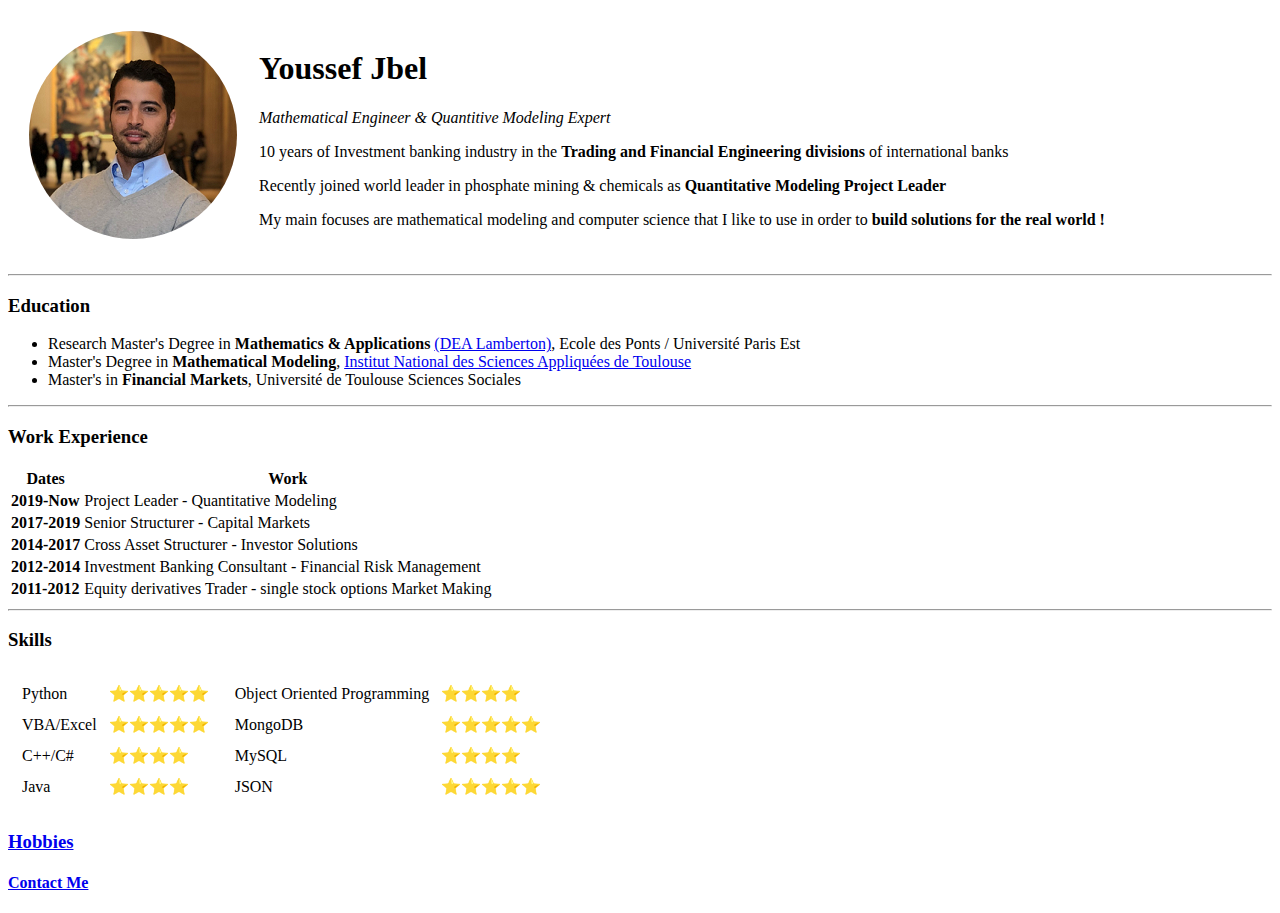
==== index.html @ 120ad270 "Add initial cv website files" ====
<!DOCTYPE html>
<html lang="en" dir="ltr">

<head>
  <meta charset="utf-8">
  <title>Youssef's Personal Site</title>
</head>

<body>
  <table cellspacing="20">
    <tr>
      <td>
        <img src="images\circle-cropped.png" alt="youssef profile picture">
      </td>
      <td>
        <h1><strong>Youssef Jbel</strong></h1>
        <p><em>Mathematical Engineer & Quantitive Modeling Expert</em></p>
        <p>10 years of Investment banking industry in the <strong>Trading and Financial Engineering divisions</strong> of international banks</p>
        <p>Recently joined world leader in phosphate mining & chemicals as <strong>Quantitative Modeling Project Leader</strong></p>

        <p>My main focuses are mathematical modeling and computer science that I like to use in order to <strong>build solutions for the real world !</strong></p>
      </td>
    </tr>
  </table>


  <hr>

  <h3>Education</h3>
  <ul>
    <li>Research Master's Degree in <strong>Mathematics & Applications</strong> <a href="http://ufr-math.univ-mlv.fr/sites/ufr-math.univ-mlv.fr/files/Plaquette-2019-2020.pdf">(DEA Lamberton)</a>, Ecole des Ponts / Université Paris Est</li>
    <li>Master's Degree in <strong>Mathematical Modeling</strong>, <a href="http://www.math.insa-toulouse.fr/fr/enseignement/formation-sous-statut-etudiant/programme.html">Institut National des Sciences Appliquées de Toulouse</a></li>
    <li>Master's in <strong>Financial Markets</strong>, Université de Toulouse Sciences Sociales</li>
  </ul>
  <hr>

  <h3>Work Experience</h3>
  <table>
    <thead>
      <tr>
        <th>Dates</th>
        <th>Work</th>
      </tr>
    </thead>
    <tbody>
      <tr>
        <td><strong>2019-Now</strong></td>
        <td>Project Leader - Quantitative Modeling </td>
      </tr>
      <tr>
        <td><strong>2017-2019</strong></td>
        <td>Senior Structurer - Capital Markets </td>
      </tr>
      <tr>
        <td><strong>2014-2017</strong></td>
        <td>Cross Asset Structurer - Investor Solutions</td>
      </tr>
      <tr>
        <td><strong>2012-2014</strong></td>
        <td>Investment Banking Consultant - Financial Risk Management</td>
      </tr>
      <tr>
        <td><strong>2011-2012</strong></td>
        <td>Equity derivatives Trader - single stock options Market Making</td>
      </tr>
    </tbody>
    <tfoot>
    </tfoot>
  </table>
  <hr>

  <h3>Skills</h3>
  <table>
    <tbody>
      <tr>

        <td>
          <!--Table 1-->
          <table cellspacing="10">
            <tbody>
              <tr>
                <td>Python</td>
                <td>⭐⭐⭐⭐⭐</td>
              </tr>
              <tr>
                <td>VBA/Excel</td>
                <td>⭐⭐⭐⭐⭐</td>
              </tr>
              <tr>
                <td>C++/C#</td>
                <td>⭐⭐⭐⭐</td>
              </tr>
              <tr>
                <td>Java</td>
                <td>⭐⭐⭐⭐</td>
              </tr>

            </tbody>
          </table>

        </td>

        <td>
          <!--Table 2-->
          <table cellspacing="10">
            <tbody>
              <tr>
                <td>Object Oriented Programming</td>
                <td>⭐⭐⭐⭐</td>
              </tr>
              <tr>
                <td>MongoDB</td>
                <td>⭐⭐⭐⭐⭐</td>
              </tr>
              <tr>
                <td>MySQL</td>
                <td>⭐⭐⭐⭐</td>
              </tr>
              <tr>
                <td>JSON</td>
                <td>⭐⭐⭐⭐⭐</td>
            </tbody>
          </table>
        </td>
      </tr>
      <tr>

      </tr>
    </tbody>
  </table>



  <a href="hobbies.html">
    <h3>Hobbies</h3>
  </a>
  <a href="contact.html">
    <h4>Contact Me</h4>
  </a>
</body>

</html>
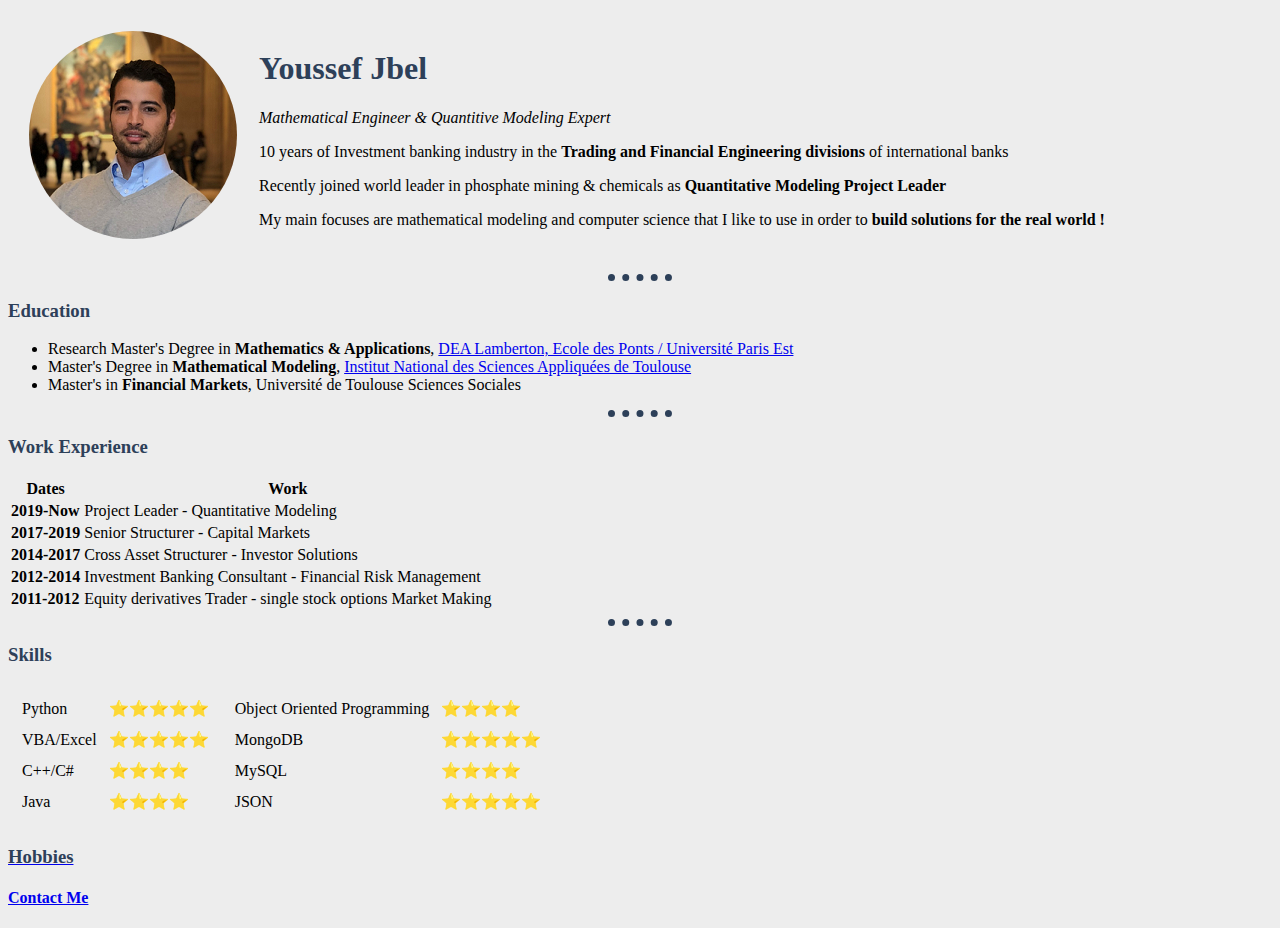
==== commit d2b3adb6: "with css" ====
--- a/index.html
+++ b/index.html
@@ -1,142 +1,144 @@
-<!DOCTYPE html>
-<html lang="en" dir="ltr">
-
-<head>
-  <meta charset="utf-8">
-  <title>Youssef's Personal Site</title>
-</head>
-
-<body>
-  <table cellspacing="20">
-    <tr>
-      <td>
-        <img src="images\circle-cropped.png" alt="youssef profile picture">
-      </td>
-      <td>
-        <h1><strong>Youssef Jbel</strong></h1>
-        <p><em>Mathematical Engineer & Quantitive Modeling Expert</em></p>
-        <p>10 years of Investment banking industry in the <strong>Trading and Financial Engineering divisions</strong> of international banks</p>
-        <p>Recently joined world leader in phosphate mining & chemicals as <strong>Quantitative Modeling Project Leader</strong></p>
-
-        <p>My main focuses are mathematical modeling and computer science that I like to use in order to <strong>build solutions for the real world !</strong></p>
-      </td>
-    </tr>
-  </table>
-
-
-  <hr>
-
-  <h3>Education</h3>
-  <ul>
-    <li>Research Master's Degree in <strong>Mathematics & Applications</strong> <a href="http://ufr-math.univ-mlv.fr/sites/ufr-math.univ-mlv.fr/files/Plaquette-2019-2020.pdf">(DEA Lamberton)</a>, Ecole des Ponts / Université Paris Est</li>
-    <li>Master's Degree in <strong>Mathematical Modeling</strong>, <a href="http://www.math.insa-toulouse.fr/fr/enseignement/formation-sous-statut-etudiant/programme.html">Institut National des Sciences Appliquées de Toulouse</a></li>
-    <li>Master's in <strong>Financial Markets</strong>, Université de Toulouse Sciences Sociales</li>
-  </ul>
-  <hr>
-
-  <h3>Work Experience</h3>
-  <table>
-    <thead>
-      <tr>
-        <th>Dates</th>
-        <th>Work</th>
-      </tr>
-    </thead>
-    <tbody>
-      <tr>
-        <td><strong>2019-Now</strong></td>
-        <td>Project Leader - Quantitative Modeling </td>
-      </tr>
-      <tr>
-        <td><strong>2017-2019</strong></td>
-        <td>Senior Structurer - Capital Markets </td>
-      </tr>
-      <tr>
-        <td><strong>2014-2017</strong></td>
-        <td>Cross Asset Structurer - Investor Solutions</td>
-      </tr>
-      <tr>
-        <td><strong>2012-2014</strong></td>
-        <td>Investment Banking Consultant - Financial Risk Management</td>
-      </tr>
-      <tr>
-        <td><strong>2011-2012</strong></td>
-        <td>Equity derivatives Trader - single stock options Market Making</td>
-      </tr>
-    </tbody>
-    <tfoot>
-    </tfoot>
-  </table>
-  <hr>
-
-  <h3>Skills</h3>
-  <table>
-    <tbody>
-      <tr>
-
-        <td>
-          <!--Table 1-->
-          <table cellspacing="10">
-            <tbody>
-              <tr>
-                <td>Python</td>
-                <td>⭐⭐⭐⭐⭐</td>
-              </tr>
-              <tr>
-                <td>VBA/Excel</td>
-                <td>⭐⭐⭐⭐⭐</td>
-              </tr>
-              <tr>
-                <td>C++/C#</td>
-                <td>⭐⭐⭐⭐</td>
-              </tr>
-              <tr>
-                <td>Java</td>
-                <td>⭐⭐⭐⭐</td>
-              </tr>
-
-            </tbody>
-          </table>
-
-        </td>
-
-        <td>
-          <!--Table 2-->
-          <table cellspacing="10">
-            <tbody>
-              <tr>
-                <td>Object Oriented Programming</td>
-                <td>⭐⭐⭐⭐</td>
-              </tr>
-              <tr>
-                <td>MongoDB</td>
-                <td>⭐⭐⭐⭐⭐</td>
-              </tr>
-              <tr>
-                <td>MySQL</td>
-                <td>⭐⭐⭐⭐</td>
-              </tr>
-              <tr>
-                <td>JSON</td>
-                <td>⭐⭐⭐⭐⭐</td>
-            </tbody>
-          </table>
-        </td>
-      </tr>
-      <tr>
-
-      </tr>
-    </tbody>
-  </table>
-
-
-
-  <a href="hobbies.html">
-    <h3>Hobbies</h3>
-  </a>
-  <a href="contact.html">
-    <h4>Contact Me</h4>
-  </a>
-</body>
-
-</html>
+<!DOCTYPE html>
+<html lang="en" dir="ltr">
+
+<head>
+  <meta charset="utf-8">
+  <title>Youssef's Personal Site</title>
+  <link rel="stylesheet" href="css/styles.css">
+
+</head>
+
+<body>
+  <table cellspacing="20">
+    <tr>
+      <td>
+        <img src="images\circle-cropped.png" alt="youssef profile picture">
+      </td>
+      <td>
+        <h1><strong>Youssef Jbel</strong></h1>
+        <p><em>Mathematical Engineer & Quantitive Modeling Expert</em></p>
+        <p>10 years of Investment banking industry in the <strong>Trading and Financial Engineering divisions</strong> of international banks</p>
+        <p>Recently joined world leader in phosphate mining & chemicals as <strong>Quantitative Modeling Project Leader</strong></p>
+
+        <p>My main focuses are mathematical modeling and computer science that I like to use in order to <strong>build solutions for the real world !</strong></p>
+      </td>
+    </tr>
+  </table>
+
+
+  <hr>
+
+  <h3>Education</h3>
+  <ul>
+    <li>Research Master's Degree in <strong>Mathematics & Applications</strong>, <a href="http://ufr-math.univ-mlv.fr/sites/ufr-math.univ-mlv.fr/files/Plaquette-2019-2020.pdf">DEA Lamberton, Ecole des Ponts / Université Paris Est</a></li>
+    <li>Master's Degree in <strong>Mathematical Modeling</strong>, <a href="http://www.math.insa-toulouse.fr/fr/enseignement/formation-sous-statut-etudiant/programme.html">Institut National des Sciences Appliquées de Toulouse</a></li>
+    <li>Master's in <strong>Financial Markets</strong>, Université de Toulouse Sciences Sociales</li>
+  </ul>
+  <hr>
+
+  <h3>Work Experience</h3>
+  <table>
+    <thead>
+      <tr>
+        <th>Dates</th>
+        <th>Work</th>
+      </tr>
+    </thead>
+    <tbody>
+      <tr>
+        <td><strong>2019-Now</strong></td>
+        <td>Project Leader - Quantitative Modeling </td>
+      </tr>
+      <tr>
+        <td><strong>2017-2019</strong></td>
+        <td>Senior Structurer - Capital Markets </td>
+      </tr>
+      <tr>
+        <td><strong>2014-2017</strong></td>
+        <td>Cross Asset Structurer - Investor Solutions</td>
+      </tr>
+      <tr>
+        <td><strong>2012-2014</strong></td>
+        <td>Investment Banking Consultant - Financial Risk Management</td>
+      </tr>
+      <tr>
+        <td><strong>2011-2012</strong></td>
+        <td>Equity derivatives Trader - single stock options Market Making</td>
+      </tr>
+    </tbody>
+    <tfoot>
+    </tfoot>
+  </table>
+  <hr>
+
+  <h3>Skills</h3>
+  <table>
+    <tbody>
+      <tr>
+
+        <td>
+          <!--Table 1-->
+          <table cellspacing="10">
+            <tbody>
+              <tr>
+                <td>Python</td>
+                <td>⭐⭐⭐⭐⭐</td>
+              </tr>
+              <tr>
+                <td>VBA/Excel</td>
+                <td>⭐⭐⭐⭐⭐</td>
+              </tr>
+              <tr>
+                <td>C++/C#</td>
+                <td>⭐⭐⭐⭐</td>
+              </tr>
+              <tr>
+                <td>Java</td>
+                <td>⭐⭐⭐⭐</td>
+              </tr>
+
+            </tbody>
+          </table>
+
+        </td>
+
+        <td>
+          <!--Table 2-->
+          <table cellspacing="10">
+            <tbody>
+              <tr>
+                <td>Object Oriented Programming</td>
+                <td>⭐⭐⭐⭐</td>
+              </tr>
+              <tr>
+                <td>MongoDB</td>
+                <td>⭐⭐⭐⭐⭐</td>
+              </tr>
+              <tr>
+                <td>MySQL</td>
+                <td>⭐⭐⭐⭐</td>
+              </tr>
+              <tr>
+                <td>JSON</td>
+                <td>⭐⭐⭐⭐⭐</td>
+            </tbody>
+          </table>
+        </td>
+      </tr>
+      <tr>
+
+      </tr>
+    </tbody>
+  </table>
+
+
+
+  <a href="hobbies.html">
+    <h3>Hobbies</h3>
+  </a>
+  <a href="contact.html">
+    <h4>Contact Me</h4>
+  </a>
+</body>
+
+</html>
--- a/css/styles.css
+++ b/css/styles.css
@@ -0,0 +1,16 @@
+body {
+  background-color: #ededed;
+}
+hr{
+  background-color: none;
+  border-style: dotted none none;
+  border-top-width: 7px;
+  border-top-color: #2d4059;
+  width: 5%;
+}
+h1{
+  color: #2d4059;
+}
+h3{
+  color:#2d4059;
+  }
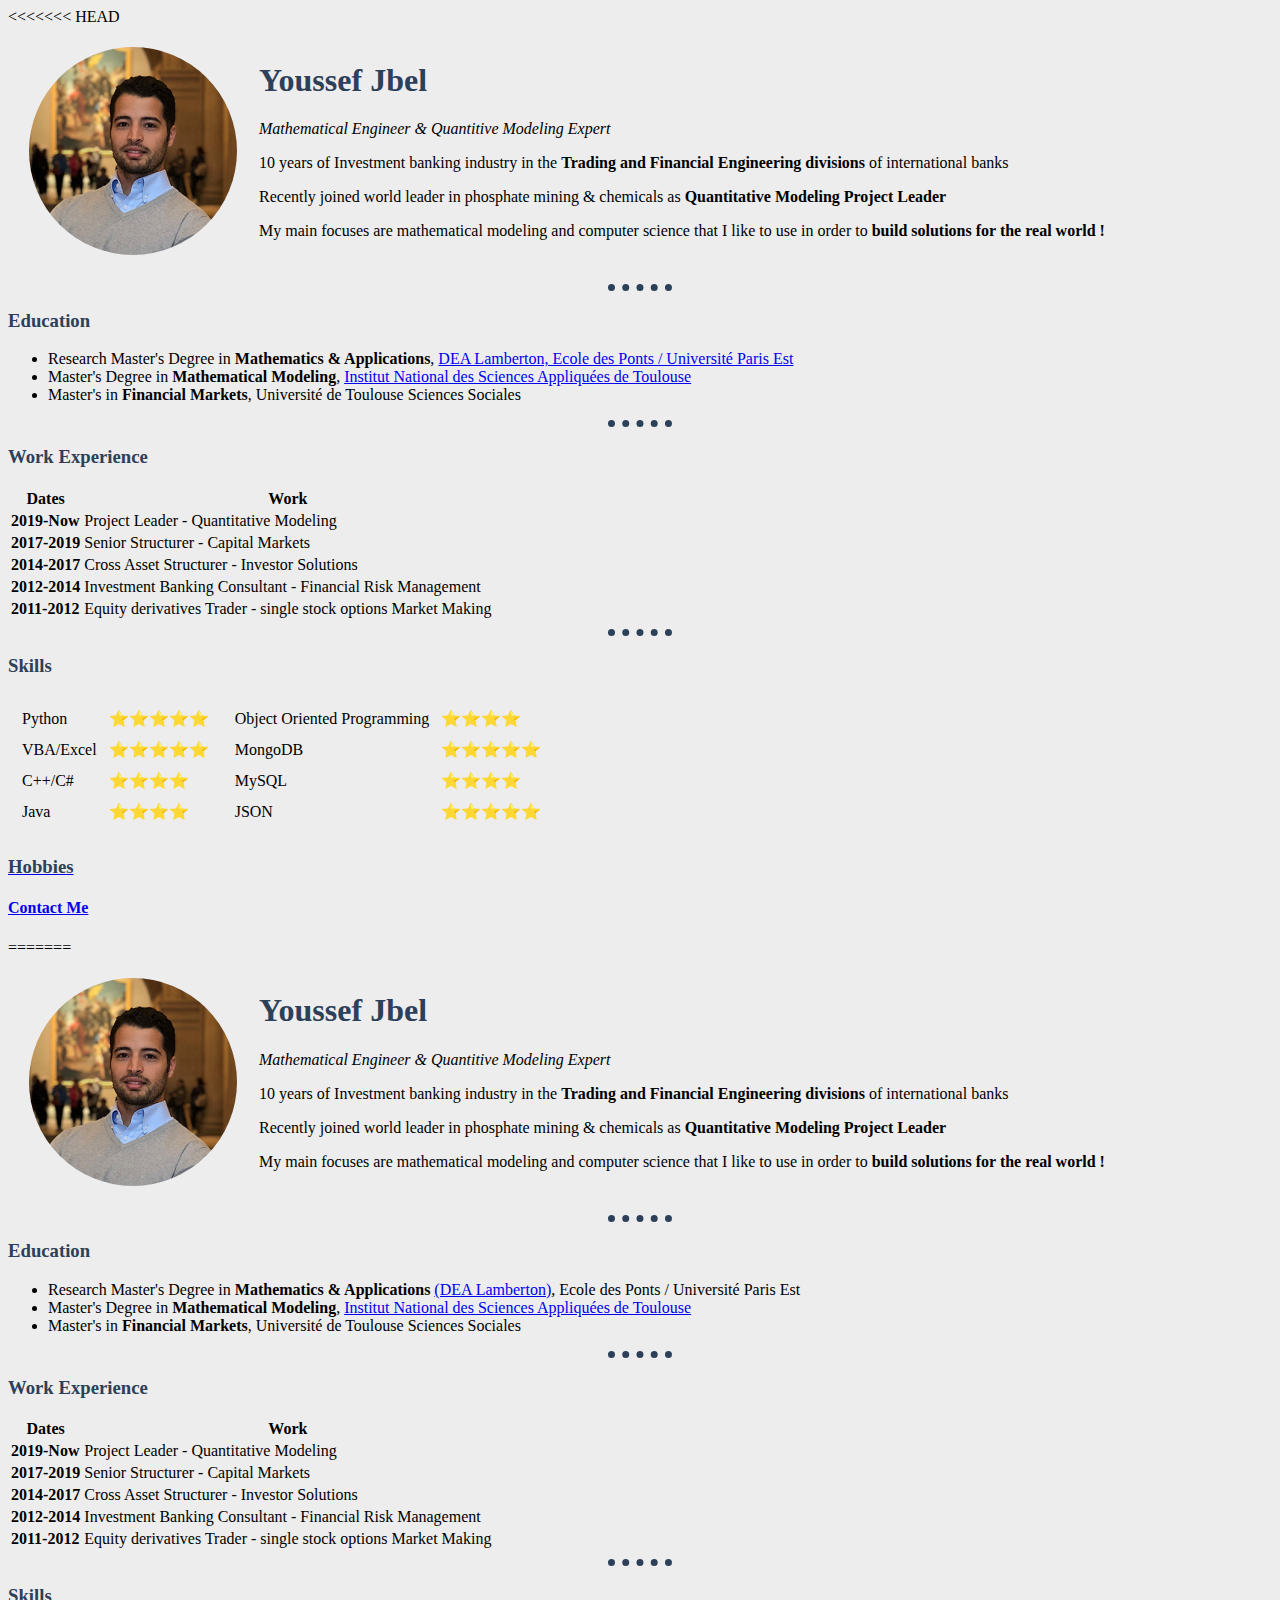
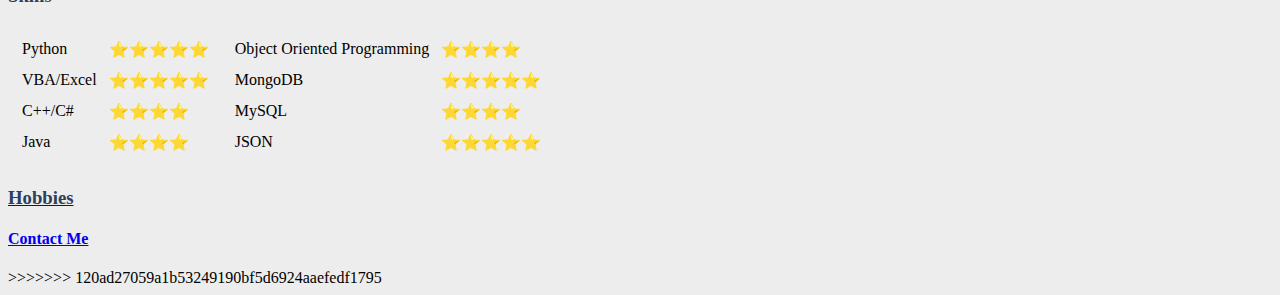
==== commit 2bdf898f: "merge" ====
--- a/index.html
+++ b/index.html
@@ -1,3 +1,4 @@
+<<<<<<< HEAD
 <!DOCTYPE html>
 <html lang="en" dir="ltr">
 
@@ -142,3 +143,147 @@
 </body>
 
 </html>
+=======
+<!DOCTYPE html>
+<html lang="en" dir="ltr">
+
+<head>
+  <meta charset="utf-8">
+  <title>Youssef's Personal Site</title>
+</head>
+
+<body>
+  <table cellspacing="20">
+    <tr>
+      <td>
+        <img src="images\circle-cropped.png" alt="youssef profile picture">
+      </td>
+      <td>
+        <h1><strong>Youssef Jbel</strong></h1>
+        <p><em>Mathematical Engineer & Quantitive Modeling Expert</em></p>
+        <p>10 years of Investment banking industry in the <strong>Trading and Financial Engineering divisions</strong> of international banks</p>
+        <p>Recently joined world leader in phosphate mining & chemicals as <strong>Quantitative Modeling Project Leader</strong></p>
+
+        <p>My main focuses are mathematical modeling and computer science that I like to use in order to <strong>build solutions for the real world !</strong></p>
+      </td>
+    </tr>
+  </table>
+
+
+  <hr>
+
+  <h3>Education</h3>
+  <ul>
+    <li>Research Master's Degree in <strong>Mathematics & Applications</strong> <a href="http://ufr-math.univ-mlv.fr/sites/ufr-math.univ-mlv.fr/files/Plaquette-2019-2020.pdf">(DEA Lamberton)</a>, Ecole des Ponts / Université Paris Est</li>
+    <li>Master's Degree in <strong>Mathematical Modeling</strong>, <a href="http://www.math.insa-toulouse.fr/fr/enseignement/formation-sous-statut-etudiant/programme.html">Institut National des Sciences Appliquées de Toulouse</a></li>
+    <li>Master's in <strong>Financial Markets</strong>, Université de Toulouse Sciences Sociales</li>
+  </ul>
+  <hr>
+
+  <h3>Work Experience</h3>
+  <table>
+    <thead>
+      <tr>
+        <th>Dates</th>
+        <th>Work</th>
+      </tr>
+    </thead>
+    <tbody>
+      <tr>
+        <td><strong>2019-Now</strong></td>
+        <td>Project Leader - Quantitative Modeling </td>
+      </tr>
+      <tr>
+        <td><strong>2017-2019</strong></td>
+        <td>Senior Structurer - Capital Markets </td>
+      </tr>
+      <tr>
+        <td><strong>2014-2017</strong></td>
+        <td>Cross Asset Structurer - Investor Solutions</td>
+      </tr>
+      <tr>
+        <td><strong>2012-2014</strong></td>
+        <td>Investment Banking Consultant - Financial Risk Management</td>
+      </tr>
+      <tr>
+        <td><strong>2011-2012</strong></td>
+        <td>Equity derivatives Trader - single stock options Market Making</td>
+      </tr>
+    </tbody>
+    <tfoot>
+    </tfoot>
+  </table>
+  <hr>
+
+  <h3>Skills</h3>
+  <table>
+    <tbody>
+      <tr>
+
+        <td>
+          <!--Table 1-->
+          <table cellspacing="10">
+            <tbody>
+              <tr>
+                <td>Python</td>
+                <td>⭐⭐⭐⭐⭐</td>
+              </tr>
+              <tr>
+                <td>VBA/Excel</td>
+                <td>⭐⭐⭐⭐⭐</td>
+              </tr>
+              <tr>
+                <td>C++/C#</td>
+                <td>⭐⭐⭐⭐</td>
+              </tr>
+              <tr>
+                <td>Java</td>
+                <td>⭐⭐⭐⭐</td>
+              </tr>
+
+            </tbody>
+          </table>
+
+        </td>
+
+        <td>
+          <!--Table 2-->
+          <table cellspacing="10">
+            <tbody>
+              <tr>
+                <td>Object Oriented Programming</td>
+                <td>⭐⭐⭐⭐</td>
+              </tr>
+              <tr>
+                <td>MongoDB</td>
+                <td>⭐⭐⭐⭐⭐</td>
+              </tr>
+              <tr>
+                <td>MySQL</td>
+                <td>⭐⭐⭐⭐</td>
+              </tr>
+              <tr>
+                <td>JSON</td>
+                <td>⭐⭐⭐⭐⭐</td>
+            </tbody>
+          </table>
+        </td>
+      </tr>
+      <tr>
+
+      </tr>
+    </tbody>
+  </table>
+
+
+
+  <a href="hobbies.html">
+    <h3>Hobbies</h3>
+  </a>
+  <a href="contact.html">
+    <h4>Contact Me</h4>
+  </a>
+</body>
+
+</html>
+>>>>>>> 120ad27059a1b53249190bf5d6924aaefedf1795
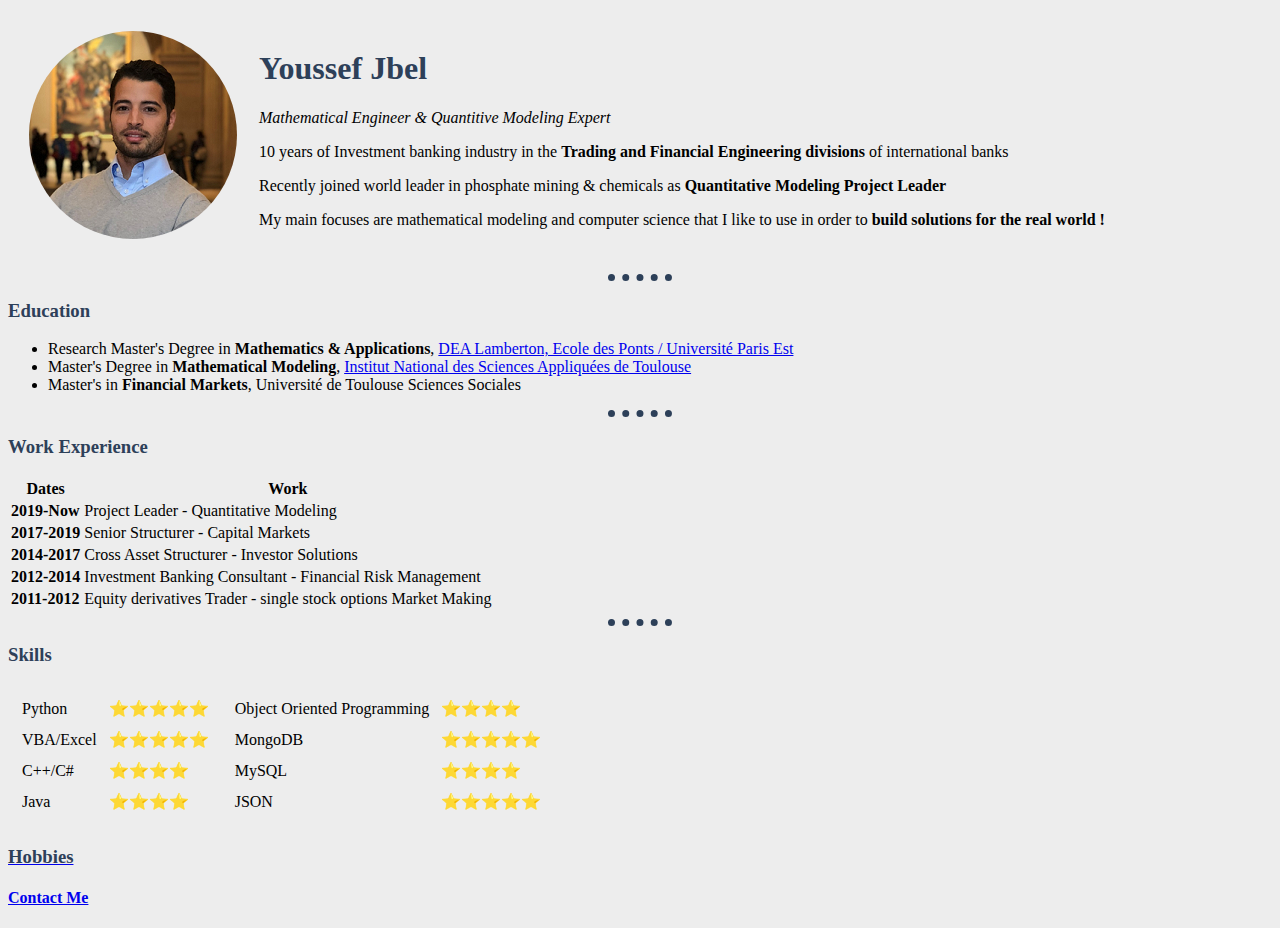
==== commit 7c79c48c: "correction merge conflicts" ====
--- a/index.html
+++ b/index.html
@@ -1,4 +1,3 @@
-<<<<<<< HEAD
 <!DOCTYPE html>
 <html lang="en" dir="ltr">
 
@@ -143,147 +142,3 @@
 </body>
 
 </html>
-=======
-<!DOCTYPE html>
-<html lang="en" dir="ltr">
-
-<head>
-  <meta charset="utf-8">
-  <title>Youssef's Personal Site</title>
-</head>
-
-<body>
-  <table cellspacing="20">
-    <tr>
-      <td>
-        <img src="images\circle-cropped.png" alt="youssef profile picture">
-      </td>
-      <td>
-        <h1><strong>Youssef Jbel</strong></h1>
-        <p><em>Mathematical Engineer & Quantitive Modeling Expert</em></p>
-        <p>10 years of Investment banking industry in the <strong>Trading and Financial Engineering divisions</strong> of international banks</p>
-        <p>Recently joined world leader in phosphate mining & chemicals as <strong>Quantitative Modeling Project Leader</strong></p>
-
-        <p>My main focuses are mathematical modeling and computer science that I like to use in order to <strong>build solutions for the real world !</strong></p>
-      </td>
-    </tr>
-  </table>
-
-
-  <hr>
-
-  <h3>Education</h3>
-  <ul>
-    <li>Research Master's Degree in <strong>Mathematics & Applications</strong> <a href="http://ufr-math.univ-mlv.fr/sites/ufr-math.univ-mlv.fr/files/Plaquette-2019-2020.pdf">(DEA Lamberton)</a>, Ecole des Ponts / Université Paris Est</li>
-    <li>Master's Degree in <strong>Mathematical Modeling</strong>, <a href="http://www.math.insa-toulouse.fr/fr/enseignement/formation-sous-statut-etudiant/programme.html">Institut National des Sciences Appliquées de Toulouse</a></li>
-    <li>Master's in <strong>Financial Markets</strong>, Université de Toulouse Sciences Sociales</li>
-  </ul>
-  <hr>
-
-  <h3>Work Experience</h3>
-  <table>
-    <thead>
-      <tr>
-        <th>Dates</th>
-        <th>Work</th>
-      </tr>
-    </thead>
-    <tbody>
-      <tr>
-        <td><strong>2019-Now</strong></td>
-        <td>Project Leader - Quantitative Modeling </td>
-      </tr>
-      <tr>
-        <td><strong>2017-2019</strong></td>
-        <td>Senior Structurer - Capital Markets </td>
-      </tr>
-      <tr>
-        <td><strong>2014-2017</strong></td>
-        <td>Cross Asset Structurer - Investor Solutions</td>
-      </tr>
-      <tr>
-        <td><strong>2012-2014</strong></td>
-        <td>Investment Banking Consultant - Financial Risk Management</td>
-      </tr>
-      <tr>
-        <td><strong>2011-2012</strong></td>
-        <td>Equity derivatives Trader - single stock options Market Making</td>
-      </tr>
-    </tbody>
-    <tfoot>
-    </tfoot>
-  </table>
-  <hr>
-
-  <h3>Skills</h3>
-  <table>
-    <tbody>
-      <tr>
-
-        <td>
-          <!--Table 1-->
-          <table cellspacing="10">
-            <tbody>
-              <tr>
-                <td>Python</td>
-                <td>⭐⭐⭐⭐⭐</td>
-              </tr>
-              <tr>
-                <td>VBA/Excel</td>
-                <td>⭐⭐⭐⭐⭐</td>
-              </tr>
-              <tr>
-                <td>C++/C#</td>
-                <td>⭐⭐⭐⭐</td>
-              </tr>
-              <tr>
-                <td>Java</td>
-                <td>⭐⭐⭐⭐</td>
-              </tr>
-
-            </tbody>
-          </table>
-
-        </td>
-
-        <td>
-          <!--Table 2-->
-          <table cellspacing="10">
-            <tbody>
-              <tr>
-                <td>Object Oriented Programming</td>
-                <td>⭐⭐⭐⭐</td>
-              </tr>
-              <tr>
-                <td>MongoDB</td>
-                <td>⭐⭐⭐⭐⭐</td>
-              </tr>
-              <tr>
-                <td>MySQL</td>
-                <td>⭐⭐⭐⭐</td>
-              </tr>
-              <tr>
-                <td>JSON</td>
-                <td>⭐⭐⭐⭐⭐</td>
-            </tbody>
-          </table>
-        </td>
-      </tr>
-      <tr>
-
-      </tr>
-    </tbody>
-  </table>
-
-
-
-  <a href="hobbies.html">
-    <h3>Hobbies</h3>
-  </a>
-  <a href="contact.html">
-    <h4>Contact Me</h4>
-  </a>
-</body>
-
-</html>
->>>>>>> 120ad27059a1b53249190bf5d6924aaefedf1795
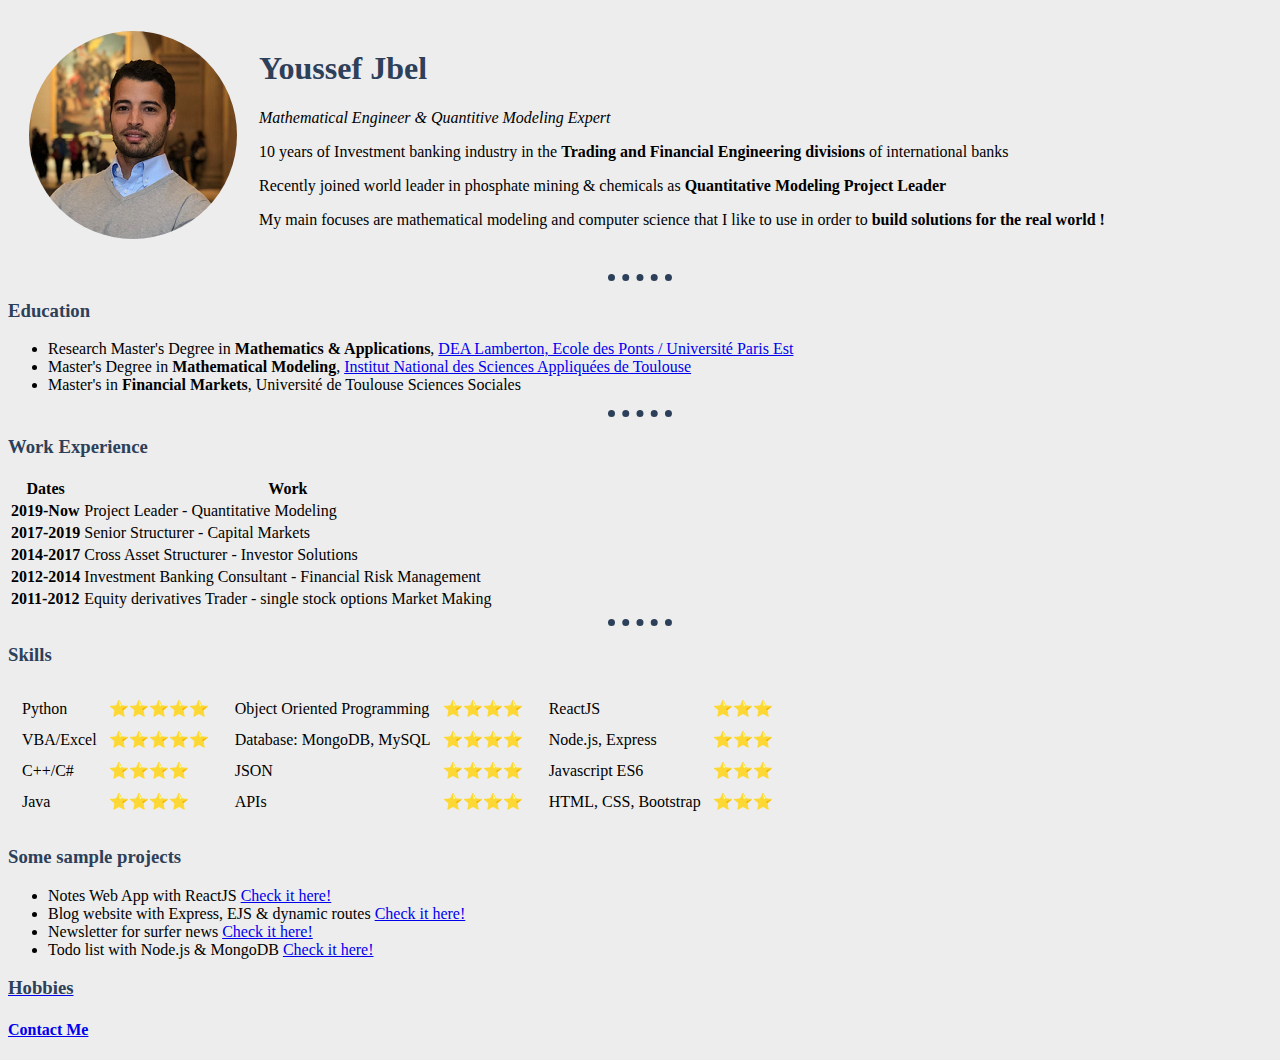
==== commit 796253a4: "updating skills" ====
--- a/index.html
+++ b/index.html
@@ -111,19 +111,48 @@
                 <td>⭐⭐⭐⭐</td>
               </tr>
               <tr>
-                <td>MongoDB</td>
-                <td>⭐⭐⭐⭐⭐</td>
-              </tr>
-              <tr>
-                <td>MySQL</td>
+                <td>Database: MongoDB, MySQL</td>
                 <td>⭐⭐⭐⭐</td>
               </tr>
               <tr>
                 <td>JSON</td>
-                <td>⭐⭐⭐⭐⭐</td>
+                <td>⭐⭐⭐⭐</td>
+              </tr>
+              <tr>
+                <td>APIs</td>
+                <td>⭐⭐⭐⭐</td>
+              </tr>
             </tbody>
           </table>
         </td>
+
+        <td>
+          <!--Table 3-->
+          <table cellspacing="10">
+            <tbody>
+              <tr>
+                <td>ReactJS</td>
+                <td>⭐⭐⭐</td>
+              </tr>
+              <tr>
+                <td>Node.js, Express</td>
+                <td>⭐⭐⭐</td>
+              </tr>
+              <tr>
+                <td>Javascript ES6</td>
+                <td>⭐⭐⭐</td>
+              </tr>
+              <tr>
+                <td>HTML, CSS, Bootstrap</td>
+                <td>⭐⭐⭐</td>
+              </tr>
+
+
+            </tbody>
+          </table>
+
+        </td>
+
       </tr>
       <tr>
 
@@ -131,6 +160,14 @@
     </tbody>
   </table>
 
+  <h3>Some sample projects</h3>
+  <ul>
+    <li>Notes Web App with ReactJS <a href="#">Check it here!</a> </li>
+    <li>Blog website with Express, EJS & dynamic routes <a href="www">Check it here!</a> </li>
+    <li>Newsletter for surfer news <a href="www">Check it here!</a>  </li>
+    <li>Todo list with Node.js & MongoDB <a href="#">Check it here!</a> </li>
+
+  </ul>
 
 
   <a href="hobbies.html">
